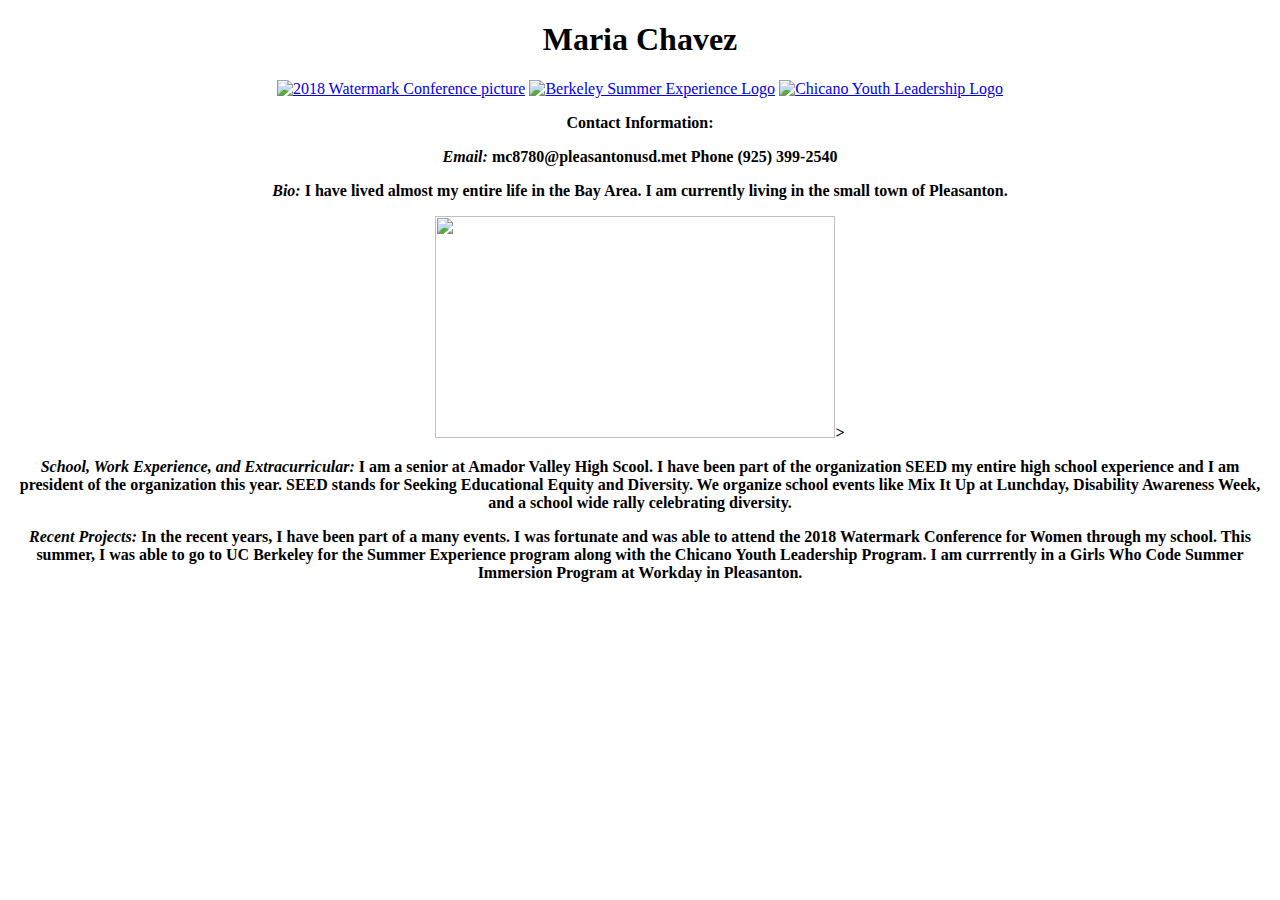
==== index.html @ 1db7b9d3 "Rename index.html.html to index.html" ====
<!DOCTYPE html>
<html>
  <head>
    <link rel="stylesheet" type="text/css"href="Style.css">
    <script src="Me.js"></script>
  <head>
  <body>
    <!--content seen-->

<center><h1>Maria Chavez</h1><center/>

<a href="https://www.watermarkconferenceforwomen.org"><img class="circular--square" src="https://www.watermarkconferenceforwomen.org/wp-content/uploads/2017/08/longCA.jpg"alt="2018 Watermark Conference picture" width="100" height="100"></a>
<a href="https://admissions.berkeley.edu/berkeley-summer-experience"><img class="circular--square" src="https://admissions.berkeley.edu/sites/default/files/pictures/041415_AE_BerkeleySummerExperience_Wordmark_v02-02%20copy.png"alt="Berkeley Summer Experience Logo" width="100" height="100"></a>
<a href="https://www.clylp.org/programs"><img class="circular--square" src="https://cdn.crowdrise.com/media/large/1077750_10151614419983220_2065827284_o-52943fbd1674c.jpg"alt="Chicano Youth Leadership Logo" width="100" height="100"></a>

<p><b>Contact Information:<b/>
<p><em>Email:</em> mc8780@pleasantonusd.met	Phone (925) 399-2540
<p><em>Bio:</em> I have lived almost my entire life in the Bay Area. I am currently living in the small town of Pleasanton.
<p><img src="http://rinettico.com/wp-content/uploads/Pleasanton-Map.png""alt="Pleasanton Map" width="400" height="222">>

<p><em>School, Work Experience, and Extracurricular:</em> I am a senior at Amador Valley High Scool. I have been part of the organization
SEED my entire high school experience and I am president of the organization this year. SEED stands for Seeking Educational Equity and Diversity.
We organize school events like Mix It Up at Lunchday, Disability Awareness Week, and a school wide rally celebrating diversity.

<p><em>Recent Projects:</em> In the recent years, I have been part of a many events. I was fortunate and was able to attend the 2018 Watermark
Conference for Women through my school. This summer, I was able to go to UC Berkeley for the Summer Experience program along with the Chicano Youth
Leadership Program. I am currrently in a Girls Who Code Summer Immersion Program at Workday in Pleasanton.

  <body>
</html>
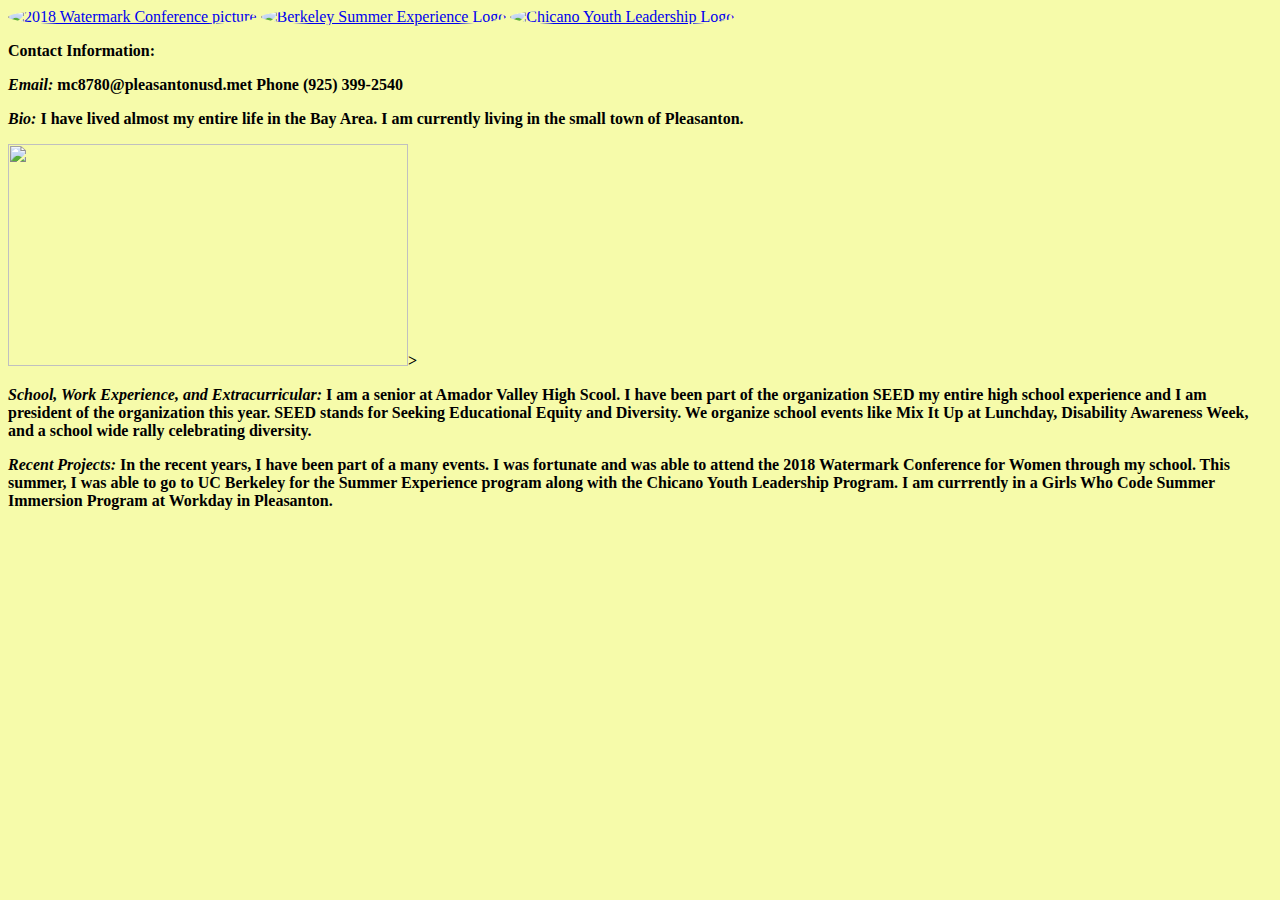
==== commit b0badcf6: "Update index.html" ====
--- a/index.html
+++ b/index.html
@@ -7,7 +7,7 @@
   <body>
     <!--content seen-->
 
-<center><h1>Maria Chavez</h1><center/>
+
 
 <a href="https://www.watermarkconferenceforwomen.org"><img class="circular--square" src="https://www.watermarkconferenceforwomen.org/wp-content/uploads/2017/08/longCA.jpg"alt="2018 Watermark Conference picture" width="100" height="100"></a>
 <a href="https://admissions.berkeley.edu/berkeley-summer-experience"><img class="circular--square" src="https://admissions.berkeley.edu/sites/default/files/pictures/041415_AE_BerkeleySummerExperience_Wordmark_v02-02%20copy.png"alt="Berkeley Summer Experience Logo" width="100" height="100"></a>
--- a/Style.css
+++ b/Style.css
@@ -0,0 +1,14 @@
+  body {
+    background: rgba(246, 251, 170);
+  }
+  h1 {
+    text-decoration: underline;
+}
+.circular--square{
+  border-radius: 50%
+}
+<style>
+.w3-tangerine {
+    font-family: "Tangerine", serif;
+}
+</style>
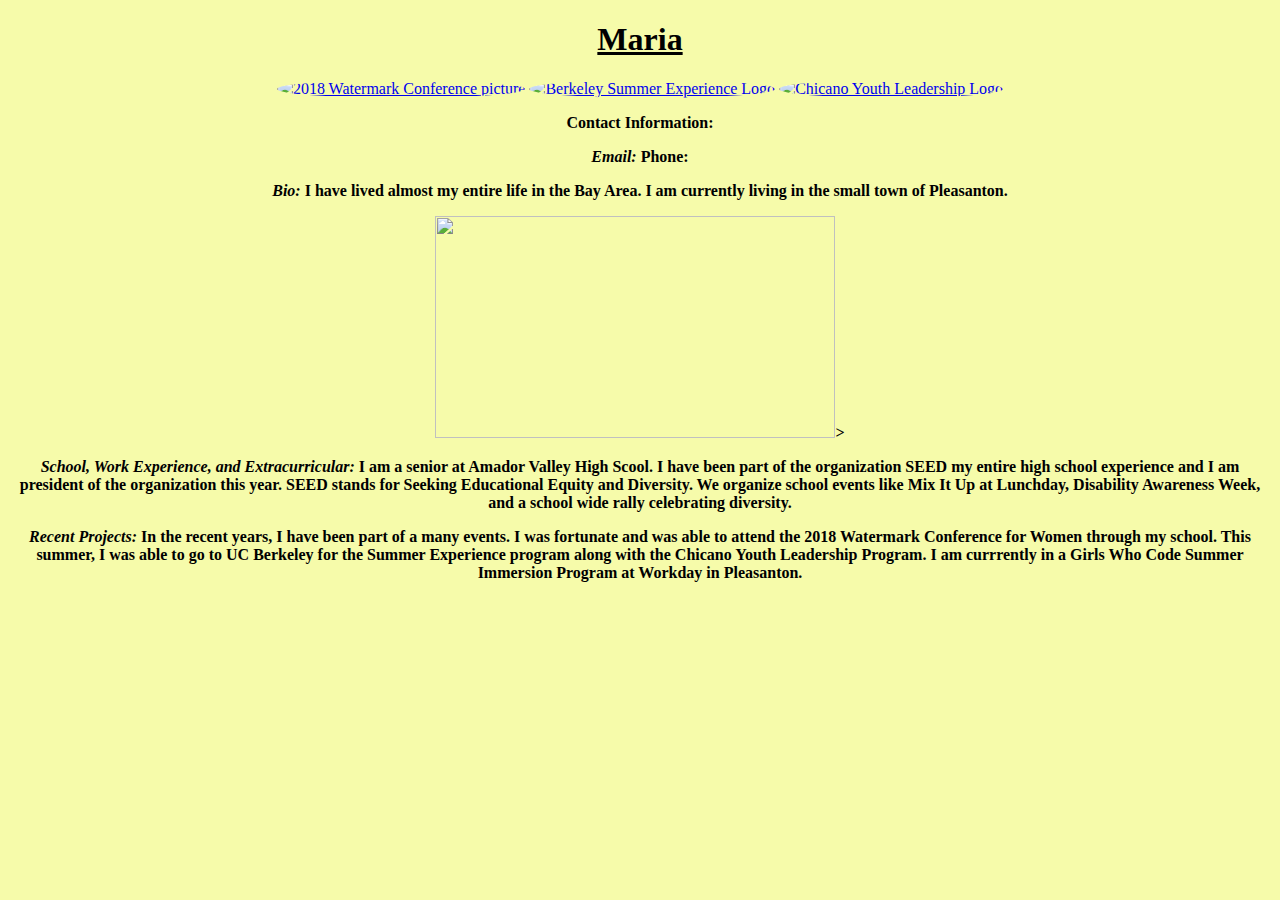
==== commit 551d6145: "Update index.html" ====
--- a/index.html
+++ b/index.html
@@ -7,14 +7,14 @@
   <body>
     <!--content seen-->
 
-
+<center><h1>Maria</h1><center/>
 
 <a href="https://www.watermarkconferenceforwomen.org"><img class="circular--square" src="https://www.watermarkconferenceforwomen.org/wp-content/uploads/2017/08/longCA.jpg"alt="2018 Watermark Conference picture" width="100" height="100"></a>
 <a href="https://admissions.berkeley.edu/berkeley-summer-experience"><img class="circular--square" src="https://admissions.berkeley.edu/sites/default/files/pictures/041415_AE_BerkeleySummerExperience_Wordmark_v02-02%20copy.png"alt="Berkeley Summer Experience Logo" width="100" height="100"></a>
 <a href="https://www.clylp.org/programs"><img class="circular--square" src="https://cdn.crowdrise.com/media/large/1077750_10151614419983220_2065827284_o-52943fbd1674c.jpg"alt="Chicano Youth Leadership Logo" width="100" height="100"></a>
 
 <p><b>Contact Information:<b/>
-<p><em>Email:</em> mc8780@pleasantonusd.met	Phone (925) 399-2540
+<p><em>Email:</em>	Phone:
 <p><em>Bio:</em> I have lived almost my entire life in the Bay Area. I am currently living in the small town of Pleasanton.
 <p><img src="http://rinettico.com/wp-content/uploads/Pleasanton-Map.png""alt="Pleasanton Map" width="400" height="222">>
 
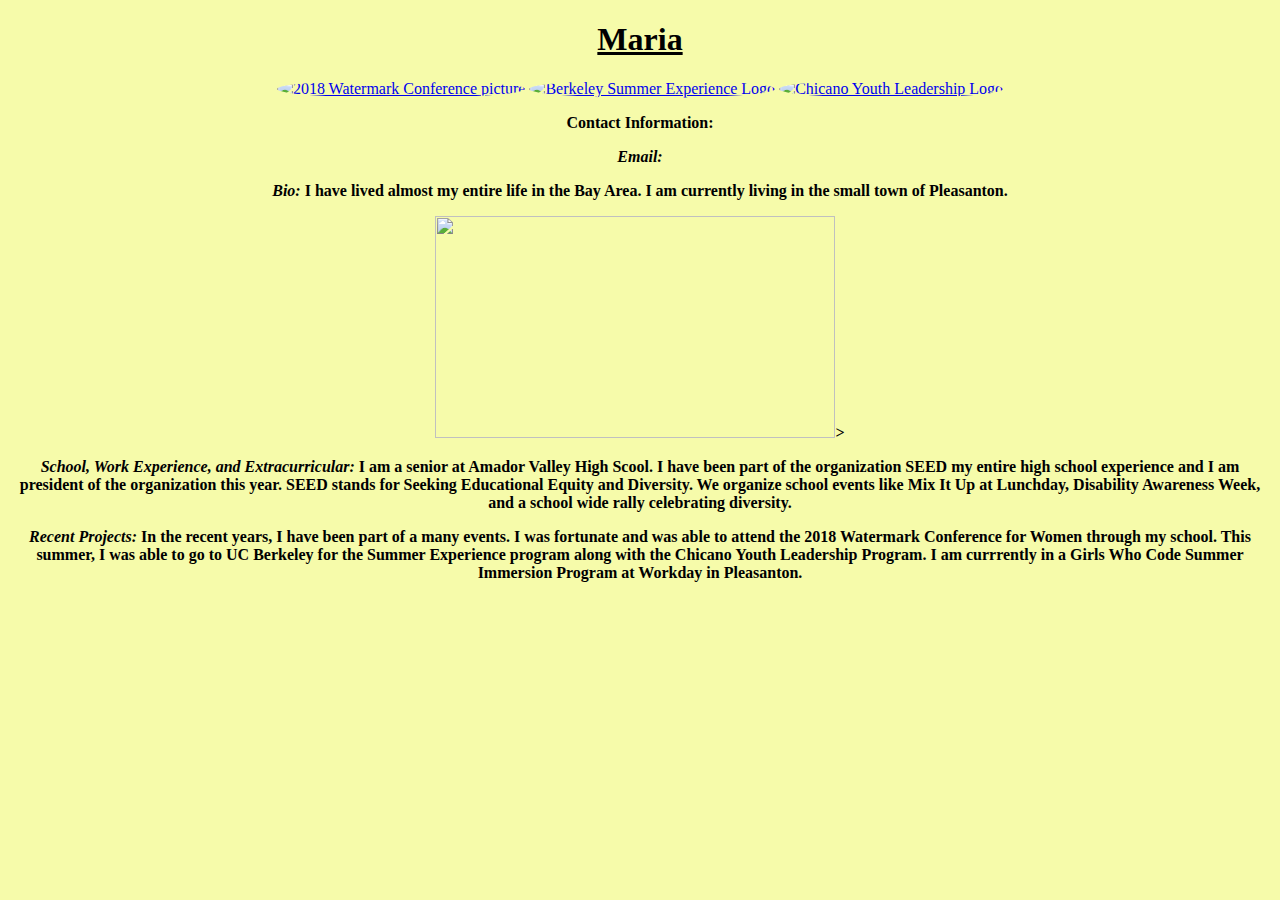
==== commit 1eee7553: "Update index.html" ====
--- a/index.html
+++ b/index.html
@@ -14,7 +14,7 @@
 <a href="https://www.clylp.org/programs"><img class="circular--square" src="https://cdn.crowdrise.com/media/large/1077750_10151614419983220_2065827284_o-52943fbd1674c.jpg"alt="Chicano Youth Leadership Logo" width="100" height="100"></a>
 
 <p><b>Contact Information:<b/>
-<p><em>Email:</em>	Phone:
+<p><em>Email:</em>
 <p><em>Bio:</em> I have lived almost my entire life in the Bay Area. I am currently living in the small town of Pleasanton.
 <p><img src="http://rinettico.com/wp-content/uploads/Pleasanton-Map.png""alt="Pleasanton Map" width="400" height="222">>
 
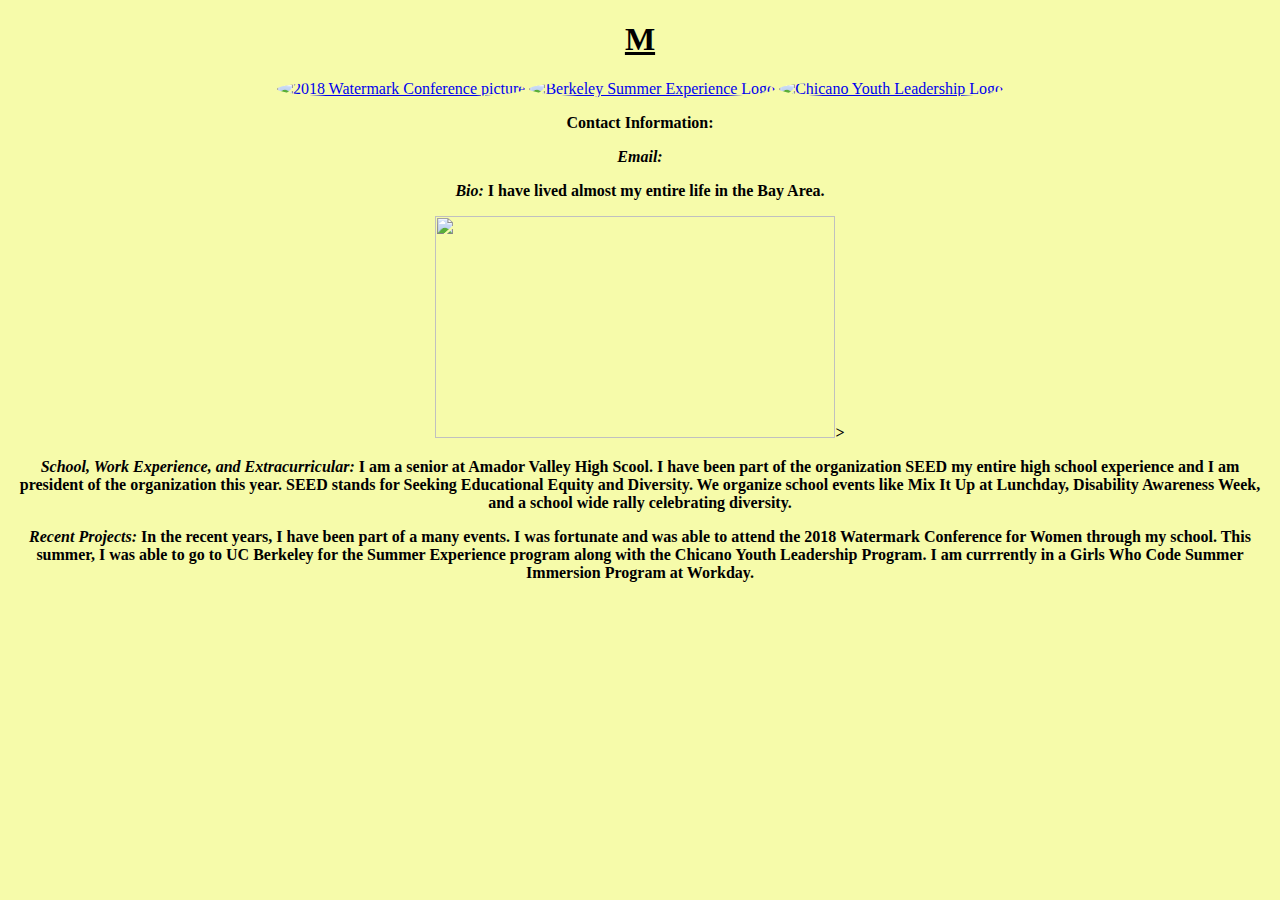
==== commit 0f0af861: "Update index.html" ====
--- a/index.html
+++ b/index.html
@@ -7,7 +7,7 @@
   <body>
     <!--content seen-->
 
-<center><h1>Maria</h1><center/>
+<center><h1>M</h1><center/>
 
 <a href="https://www.watermarkconferenceforwomen.org"><img class="circular--square" src="https://www.watermarkconferenceforwomen.org/wp-content/uploads/2017/08/longCA.jpg"alt="2018 Watermark Conference picture" width="100" height="100"></a>
 <a href="https://admissions.berkeley.edu/berkeley-summer-experience"><img class="circular--square" src="https://admissions.berkeley.edu/sites/default/files/pictures/041415_AE_BerkeleySummerExperience_Wordmark_v02-02%20copy.png"alt="Berkeley Summer Experience Logo" width="100" height="100"></a>
@@ -15,7 +15,7 @@
 
 <p><b>Contact Information:<b/>
 <p><em>Email:</em>
-<p><em>Bio:</em> I have lived almost my entire life in the Bay Area. I am currently living in the small town of Pleasanton.
+<p><em>Bio:</em> I have lived almost my entire life in the Bay Area.
 <p><img src="http://rinettico.com/wp-content/uploads/Pleasanton-Map.png""alt="Pleasanton Map" width="400" height="222">>
 
 <p><em>School, Work Experience, and Extracurricular:</em> I am a senior at Amador Valley High Scool. I have been part of the organization
@@ -24,7 +24,7 @@
 
 <p><em>Recent Projects:</em> In the recent years, I have been part of a many events. I was fortunate and was able to attend the 2018 Watermark
 Conference for Women through my school. This summer, I was able to go to UC Berkeley for the Summer Experience program along with the Chicano Youth
-Leadership Program. I am currrently in a Girls Who Code Summer Immersion Program at Workday in Pleasanton.
+Leadership Program. I am currrently in a Girls Who Code Summer Immersion Program at Workday.
 
   <body>
 </html>
